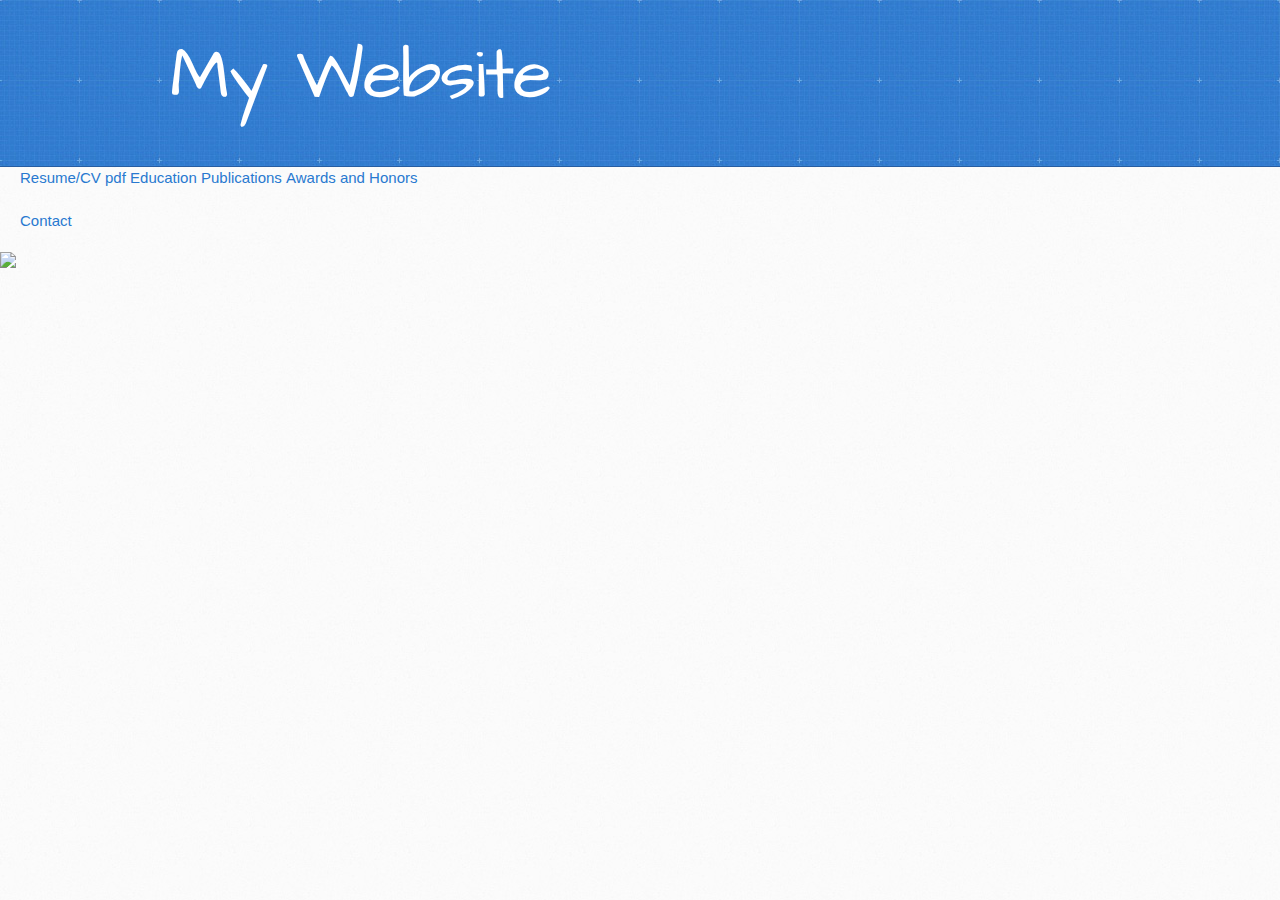
==== index.html @ b8db1ca4 "Update index.html" ====
<!DOCTYPE html>
<html>
  <head>
    <meta charset='utf-8'>
    <meta http-equiv="X-UA-Compatible" content="chrome=1">
    <meta name="viewport" content="width=device-width, initial-scale=0.5, maximum-scale=1">
    <link href='https://fonts.googleapis.com/css?family=Architects+Daughter' rel='stylesheet' type='text/css'>
    <link rel="stylesheet" type="text/css" href="stylesheets/stylesheet.css" media="screen" />
    <link rel="stylesheet" type="text/css" href="stylesheets/pygment_trac.css" media="screen" />
    <link rel="stylesheet" type="text/css" href="stylesheets/print.css" media="print" />
    
    <link rel="stylesheet" href="http://s3.amazonaws.com/codecademy-content/courses/ltp/css/bootstrap.css">
    
    <link href="main.css" rel="stylesheet">


    <!--[if lt IE 9]>
    <script src="//html5shiv.googlecode.com/svn/trunk/html5.js"></script>
    <![endif]-->

    <title>Testing the Title!</title>
  </head>

  <body>
    <header>
      <div class="inner">
        <h1>My Website</h1>
        <h2></h2>
    <!--    <a href="https://github.com/JTC14/Hello-World" class="button"><small>View project on</small>GitHub</a>-->
    </header>
    
  <div class="navbar">
    <div>
      <ul class:"pull-left">
        <li><a href="Curriculum-Vitae.html">Resume/CV pdf</a></li>
        <li><a href="Education.html">Education</a></li>
        <li><a href="Publications.html">Publications</a></li>
        <li><a href="Awards-and-Honors.html">Awards and Honors</a></li>
      </ul>
      <ul class:"pull-right">
        <li><a href="Contact.html">Contact</a></li>
      </ul>
    </div>
  </div>
  
  <div class="Thumbnail">
    <img src="https://cloud.githubusercontent.com/assets/7863430/3307189/6ea584fe-f669-11e3-97fc-d403b44c32fd.jpg">
  </div>
  

  </body>
  

</html>
---- stylesheets/stylesheet.css ----
/* http://meyerweb.com/eric/tools/css/reset/ 
   v2.0 | 20110126
   License: none (public domain)
*/
html, body, div, span, applet, object, iframe,
h1, h2, h3, h4, h5, h6, p, blockquote, pre,
a, abbr, acronym, address, big, cite, code,
del, dfn, em, img, ins, kbd, q, s, samp,
small, strike, strong, sub, sup, tt, var,
b, u, i, center,
dl, dt, dd, ol, ul, li,
fieldset, form, label, legend,
table, caption, tbody, tfoot, thead, tr, th, td,
article, aside, canvas, details, embed, 
figure, figcaption, footer, header, hgroup, 
menu, nav, output, ruby, section, summary,
time, mark, audio, video {
	margin: 0;
	padding: 0;
	border: 0;
	font-size: 100%;
	font: inherit;
	vertical-align: baseline;
}
/* HTML5 display-role reset for older browsers */
article, aside, details, figcaption, figure, 
footer, header, hgroup, menu, nav, section {
	display: block;
}
body {
	line-height: 1;
}
ol, ul {
	list-style: none;
}
blockquote, q {
	quotes: none;
}
blockquote:before, blockquote:after,
q:before, q:after {
	content: '';
	content: none;
}
table {
	border-collapse: collapse;
	border-spacing: 0;
}

/* LAYOUT STYLES */
body {
  font-size: 15px;
  line-height: 1.5; 
  background: #fafafa url(../images/body-bg.jpg) 0 0 repeat;
  font-family: 'Helvetica Neue', Helvetica, Arial, serif;
  font-weight: 400;
  color: #666;
}

a {
  color: #2879d0;
}
a:hover {
  color: #2268b2;
}

header {
  padding-top: 40px;
  padding-bottom: 40px;
  font-family: 'Architects Daughter', 'Helvetica Neue', Helvetica, Arial, serif; 
  background: #2e7bcf url(../images/header-bg.jpg) 0 0 repeat-x;
  border-bottom: solid 1px #275da1;
}

header h1 {
  letter-spacing: -1px;
  font-size: 72px;
  color: #fff;
  line-height: 1;
  margin-bottom: 0.2em;
  width: 540px;
}

header h2 {
  font-size: 26px;
  color: #9ddcff;
  font-weight: normal;
  line-height: 1.3;
  width: 540px;
  letter-spacing: 0;
}

.inner {
  position: relative;
  width: 940px;
  margin: 0 auto;
}

#content-wrapper {
  border-top: solid 1px #fff;
  padding-top: 30px;
}

#main-content {
  width: 690px;
  float: left;
}

#main-content img {
  max-width: 100%;
}

aside#sidebar {
  width: 200px;
  padding-left: 20px;
  min-height: 504px;
  float: right;
  background: transparent url(../images/sidebar-bg.jpg) 0 0 no-repeat;
  font-size: 12px;
  line-height: 1.3;
}

aside#sidebar p.repo-owner,
aside#sidebar p.repo-owner a {
  font-weight: bold;
}

#downloads {
  margin-bottom: 40px;
}

a.button {
  width: 134px;
  height: 58px;
  line-height: 1.2;
  font-size: 23px;
  color: #fff;
  padding-left: 68px;
  padding-top: 22px;
  font-family: 'Architects Daughter', 'Helvetica Neue', Helvetica, Arial, serif; 
}
a.button small {
  display: block;
  font-size: 11px;
}
header a.button {
  position: absolute;
  right: 0;
  top: 0;
  background: transparent url(../images/github-button.png) 0 0 no-repeat;
}
aside a.button {
  width: 138px;
  padding-left: 64px;
  display: block;
  background: transparent url(../images/download-button.png) 0 0 no-repeat;
  margin-bottom: 20px;
  font-size: 21px;
}

code, pre {
  font-family: Monaco, "Bitstream Vera Sans Mono", "Lucida Console", Terminal, monospace;
  color: #222;
  margin-bottom: 30px;
  font-size: 13px;
}

code {
  background-color: #f2f8fc;
  border: solid 1px #dbe7f3;
  padding: 0 3px;
}

pre {
  padding: 20px;
  background: #fff;
  text-shadow: none;
  overflow: auto;
  border: solid 1px #f2f2f2;
}
pre code {
  color: #2879d0;
  background-color: #fff;
  border: none;
  padding: 0;
}

ul, ol, dl {
  margin-bottom: 20px;
}


/* COMMON STYLES */

hr {
  height: 1px;
  line-height: 1px;
  margin-top: 1em;
  padding-bottom: 1em;
  border: none;
  background: transparent url('../images/hr.png') 0 0 no-repeat;
}

table {
  width: 100%;
  border: 1px solid #ebebeb;
}

th {
  font-weight: 500;
}

td {
  border: 1px solid #ebebeb;
  text-align: center; 
  font-weight: 300;
}

form {
  background: #f2f2f2;
  padding: 20px;
  
}


/* GENERAL ELEMENT TYPE STYLES */

#main-content h1 {
  font-family: 'Architects Daughter', 'Helvetica Neue', Helvetica, Arial, serif; 
  font-size: 2.8em;
  letter-spacing: -1px;
  color: #474747;
} 

#main-content h1:before {
  content: "/";
  color: #9ddcff;
  padding-right: 0.3em;
  margin-left: -0.9em;
}

#main-content h2 {
  font-family: 'Architects Daughter', 'Helvetica Neue', Helvetica, Arial, serif; 
  font-size: 22px;
  font-weight: bold;
  margin-bottom: 8px;
  color: #474747;
} 
#main-content h2:before {
  content: "//";
  color: #9ddcff;
  padding-right: 0.3em;
  margin-left: -1.5em;
}

#main-content h3 {
  font-family: 'Architects Daughter', 'Helvetica Neue', Helvetica, Arial, serif; 
  font-size: 18px;
  font-weight: bold;
  margin-top: 24px;
  margin-bottom: 8px;
  color: #474747;
} 
 
#main-content h3:before {
  content: "///";
  color: #9ddcff;
  padding-right: 0.3em;
  margin-left: -2em;
}

#main-content h4 {
  font-family: 'Architects Daughter', 'Helvetica Neue', Helvetica, Arial, serif; 
  font-size: 15px;
  font-weight: bold;
  color: #474747;
} 

h4:before {
  content: "////";
  color: #9ddcff;
  padding-right: 0.3em;
  margin-left: -2.8em;
}

#main-content h5 {
  font-family: 'Architects Daughter', 'Helvetica Neue', Helvetica, Arial, serif; 
  font-size: 14px;
  color: #474747;
} 
h5:before {
  content: "/////";
  color: #9ddcff;
  padding-right: 0.3em;
  margin-left: -3.2em;
}

#main-content h6 {
  font-family: 'Architects Daughter', 'Helvetica Neue', Helvetica, Arial, serif; 
  font-size: .8em;
  color: #474747;
} 
h6:before {
  content: "//////";
  color: #9ddcff;
  padding-right: 0.3em;
  margin-left: -3.7em;
}

p {
  margin-bottom: 20px;
}
 
a {
  text-decoration: none;
}

p a {
  font-weight: 400;
}

blockquote {
  font-size: 1.6em;
  border-left: 10px solid #e9e9e9;
  margin-bottom: 20px;
  padding: 0 0 0 30px;
}

ul {
  list-style: disc inside;
  padding-left: 20px;
}

ol {
  list-style: decimal inside;
  padding-left: 3px;
}

dl dd {
  font-style: italic;
  font-weight: 100;
}

footer {
  background: transparent url('../images/hr.png') 0 0 no-repeat;
  margin-top: 40px;
  padding-top: 20px;
  padding-bottom: 30px;
  font-size: 13px;
  color: #aaa;
}

footer a {
  color: #666;
}
footer a:hover {
  color: #444;
}

/* MISC */
.clearfix:after {
  clear: both;
  content: '.';
  display: block;
  visibility: hidden;
  height: 0;
}

.clearfix {display: inline-block;}
* html .clearfix {height: 1%;}
.clearfix {display: block;}

/* #Media Queries
================================================== */

/* Smaller than standard 960 (devices and browsers) */
@media only screen and (max-width: 959px) {}

/* Tablet Portrait size to standard 960 (devices and browsers) */
@media only screen and (min-width: 768px) and (max-width: 959px) {
  .inner {
    width: 740px;
  }
  header h1, header h2 {
    width: 340px;
  }
  header h1 {
    font-size: 60px;
  }
  header h2 {
    font-size: 30px;
  }
  #main-content {
    width: 490px;
  }
  #main-content h1:before,
  #main-content h2:before,
  #main-content h3:before,
  #main-content h4:before,
  #main-content h5:before,
  #main-content h6:before {
    content: none;
    padding-right: 0;
    margin-left: 0;
  }
}

/* All Mobile Sizes (devices and browser) */
@media only screen and (max-width: 767px) {
  .inner {
    width: 93%;
  }
  header {
    padding: 20px 0;
  }
  header .inner {
    position: relative;
  }
  header h1, header h2 {
    width: 100%;
  }
  header h1 {
    font-size: 48px;
  }
  header h2 {
    font-size: 24px;
  }
  header a.button {
    background-image: none;
    width: auto;
    height: auto;
    display: inline-block;
    margin-top: 15px;
    padding: 5px 10px;
    position: relative;
    text-align: center;
    font-size: 13px;
    line-height: 1;
    background-color: #9ddcff;
    color: #2879d0;
    -moz-border-radius: 5px;
    -webkit-border-radius: 5px;                     
    border-radius: 5px;    
  }
  header a.button small {
    font-size: 13px;
    display: inline;
  }
  #main-content,
  aside#sidebar {
    float: none;
    width: 100% ! important;
  }
  aside#sidebar {
    background-image: none;
    margin-top: 20px;
    border-top: solid 1px #ddd;
    padding: 20px 0;
    min-height: 0;
  }
  aside#sidebar a.button {
    display: none;
  }
  #main-content h1:before,
  #main-content h2:before,
  #main-content h3:before,
  #main-content h4:before,
  #main-content h5:before,
  #main-content h6:before {
    content: none;
    padding-right: 0;
    margin-left: 0;
  }
}

/* Mobile Landscape Size to Tablet Portrait (devices and browsers) */
@media only screen and (min-width: 480px) and (max-width: 767px) {}

/* Mobile Portrait Size to Mobile Landscape Size (devices and browsers) */
@media only screen and (max-width: 479px) {}
---- stylesheets/pygment_trac.css ----
.highlight  { background: #ffffff; }
.highlight .c { color: #999988; font-style: italic } /* Comment */
.highlight .err { color: #a61717; background-color: #e3d2d2 } /* Error */
.highlight .k { font-weight: bold } /* Keyword */
.highlight .o { font-weight: bold } /* Operator */
.highlight .cm { color: #999988; font-style: italic } /* Comment.Multiline */
.highlight .cp { color: #999999; font-weight: bold } /* Comment.Preproc */
.highlight .c1 { color: #999988; font-style: italic } /* Comment.Single */
.highlight .cs { color: #999999; font-weight: bold; font-style: italic } /* Comment.Special */
.highlight .gd { color: #000000; background-color: #ffdddd } /* Generic.Deleted */
.highlight .gd .x { color: #000000; background-color: #ffaaaa } /* Generic.Deleted.Specific */
.highlight .ge { font-style: italic } /* Generic.Emph */
.highlight .gr { color: #aa0000 } /* Generic.Error */
.highlight .gh { color: #999999 } /* Generic.Heading */
.highlight .gi { color: #000000; background-color: #ddffdd } /* Generic.Inserted */
.highlight .gi .x { color: #000000; background-color: #aaffaa } /* Generic.Inserted.Specific */
.highlight .go { color: #888888 } /* Generic.Output */
.highlight .gp { color: #555555 } /* Generic.Prompt */
.highlight .gs { font-weight: bold } /* Generic.Strong */
.highlight .gu { color: #800080; font-weight: bold; } /* Generic.Subheading */
.highlight .gt { color: #aa0000 } /* Generic.Traceback */
.highlight .kc { font-weight: bold } /* Keyword.Constant */
.highlight .kd { font-weight: bold } /* Keyword.Declaration */
.highlight .kn { font-weight: bold } /* Keyword.Namespace */
.highlight .kp { font-weight: bold } /* Keyword.Pseudo */
.highlight .kr { font-weight: bold } /* Keyword.Reserved */
.highlight .kt { color: #445588; font-weight: bold } /* Keyword.Type */
.highlight .m { color: #009999 } /* Literal.Number */
.highlight .s { color: #d14 } /* Literal.String */
.highlight .na { color: #008080 } /* Name.Attribute */
.highlight .nb { color: #0086B3 } /* Name.Builtin */
.highlight .nc { color: #445588; font-weight: bold } /* Name.Class */
.highlight .no { color: #008080 } /* Name.Constant */
.highlight .ni { color: #800080 } /* Name.Entity */
.highlight .ne { color: #990000; font-weight: bold } /* Name.Exception */
.highlight .nf { color: #990000; font-weight: bold } /* Name.Function */
.highlight .nn { color: #555555 } /* Name.Namespace */
.highlight .nt { color: #000080 } /* Name.Tag */
.highlight .nv { color: #008080 } /* Name.Variable */
.highlight .ow { font-weight: bold } /* Operator.Word */
.highlight .w { color: #bbbbbb } /* Text.Whitespace */
.highlight .mf { color: #009999 } /* Literal.Number.Float */
.highlight .mh { color: #009999 } /* Literal.Number.Hex */
.highlight .mi { color: #009999 } /* Literal.Number.Integer */
.highlight .mo { color: #009999 } /* Literal.Number.Oct */
.highlight .sb { color: #d14 } /* Literal.String.Backtick */
.highlight .sc { color: #d14 } /* Literal.String.Char */
.highlight .sd { color: #d14 } /* Literal.String.Doc */
.highlight .s2 { color: #d14 } /* Literal.String.Double */
.highlight .se { color: #d14 } /* Literal.String.Escape */
.highlight .sh { color: #d14 } /* Literal.String.Heredoc */
.highlight .si { color: #d14 } /* Literal.String.Interpol */
.highlight .sx { color: #d14 } /* Literal.String.Other */
.highlight .sr { color: #009926 } /* Literal.String.Regex */
.highlight .s1 { color: #d14 } /* Literal.String.Single */
.highlight .ss { color: #990073 } /* Literal.String.Symbol */
.highlight .bp { color: #999999 } /* Name.Builtin.Pseudo */
.highlight .vc { color: #008080 } /* Name.Variable.Class */
.highlight .vg { color: #008080 } /* Name.Variable.Global */
.highlight .vi { color: #008080 } /* Name.Variable.Instance */
.highlight .il { color: #009999 } /* Literal.Number.Integer.Long */

.type-csharp .highlight .k { color: #0000FF }
.type-csharp .highlight .kt { color: #0000FF }
.type-csharp .highlight .nf { color: #000000; font-weight: normal }
.type-csharp .highlight .nc { color: #2B91AF }
.type-csharp .highlight .nn { color: #000000 }
.type-csharp .highlight .s { color: #A31515 }
.type-csharp .highlight .sc { color: #A31515 }
---- stylesheets/print.css ----
html, body, div, span, applet, object, iframe,
h1, h2, h3, h4, h5, h6, p, blockquote, pre,
a, abbr, acronym, address, big, cite, code,
del, dfn, em, img, ins, kbd, q, s, samp,
small, strike, strong, sub, sup, tt, var,
b, u, i, center,
dl, dt, dd, ol, ul, li,
fieldset, form, label, legend,
table, caption, tbody, tfoot, thead, tr, th, td,
article, aside, canvas, details, embed, 
figure, figcaption, footer, header, hgroup, 
menu, nav, output, ruby, section, summary,
time, mark, audio, video {
  margin: 0;
  padding: 0;
  border: 0;
  font-size: 100%;
  font: inherit;
  vertical-align: baseline;
}
/* HTML5 display-role reset for older browsers */
article, aside, details, figcaption, figure, 
footer, header, hgroup, menu, nav, section {
  display: block;
}
body {
  line-height: 1;
}
ol, ul {
  list-style: none;
}
blockquote, q {
  quotes: none;
}
blockquote:before, blockquote:after,
q:before, q:after {
  content: '';
  content: none;
}
table {
  border-collapse: collapse;
  border-spacing: 0;
}
body {
  font-size: 13px;
  line-height: 1.5; 
  font-family: 'Helvetica Neue', Helvetica, Arial, serif;
  color: #000;
}

a {
  color: #d5000d;
  font-weight: bold;
}

header {
  padding-top: 35px;
  padding-bottom: 10px;
}

header h1 {
  font-weight: bold;
  letter-spacing: -1px;
  font-size: 48px;
  color: #303030;
  line-height: 1.2;
}

header h2 {
  letter-spacing: -1px;
  font-size: 24px;
  color: #aaa;
  font-weight: normal;
  line-height: 1.3;
}
#downloads {
  display: none;
}
#main_content {
  padding-top: 20px;
}

code, pre {
  font-family: Monaco, "Bitstream Vera Sans Mono", "Lucida Console", Terminal;
  color: #222;
  margin-bottom: 30px;
  font-size: 12px;
}

code {
  padding: 0 3px;
}

pre {
  border: solid 1px #ddd;
  padding: 20px;
  overflow: auto;
}
pre code {
  padding: 0;
}

ul, ol, dl {
  margin-bottom: 20px;
}


/* COMMON STYLES */

table {
  width: 100%;
  border: 1px solid #ebebeb;
}

th {
  font-weight: 500;
}

td {
  border: 1px solid #ebebeb;
  text-align: center; 
  font-weight: 300;
}

form {
  background: #f2f2f2;
  padding: 20px;
  
}


/* GENERAL ELEMENT TYPE STYLES */

h1 {
  font-size: 2.8em;
} 

h2 {
  font-size: 22px;
  font-weight: bold;
  color: #303030;
  margin-bottom: 8px;
} 

h3 {
  color: #d5000d;
  font-size: 18px;
  font-weight: bold;
  margin-bottom: 8px;
} 
 
h4 {
  font-size: 16px;
  color: #303030;
  font-weight: bold;
} 

h5 {
  font-size: 1em;
  color: #303030;
} 

h6 {
  font-size: .8em;
  color: #303030;
} 

p {
  font-weight: 300;
  margin-bottom: 20px;
}
 
a {
  text-decoration: none;
}

p a {
  font-weight: 400;
}

blockquote {
  font-size: 1.6em;
  border-left: 10px solid #e9e9e9;
  margin-bottom: 20px;
  padding: 0 0 0 30px;
}

ul li {
  list-style: disc inside;
  padding-left: 20px;
}

ol li {
  list-style: decimal inside;
  padding-left: 3px;
}

dl dd {
  font-style: italic;
  font-weight: 100;
}

footer {
  margin-top: 40px;
  padding-top: 20px;
  padding-bottom: 30px;
  font-size: 13px;
  color: #aaa;
}

footer a {
  color: #666;
}

/* MISC */
.clearfix:after {
  clear: both;
  content: '.';
  display: block;
  visibility: hidden;
  height: 0;
}

.clearfix {display: inline-block;}
* html .clearfix {height: 1%;}
.clearfix {display: block;}
---- main.css ----
.content-wrapper a {
      color:#5a5a5a;
      font-size:24px;
      }

.navbar li {
      display:inline;
}
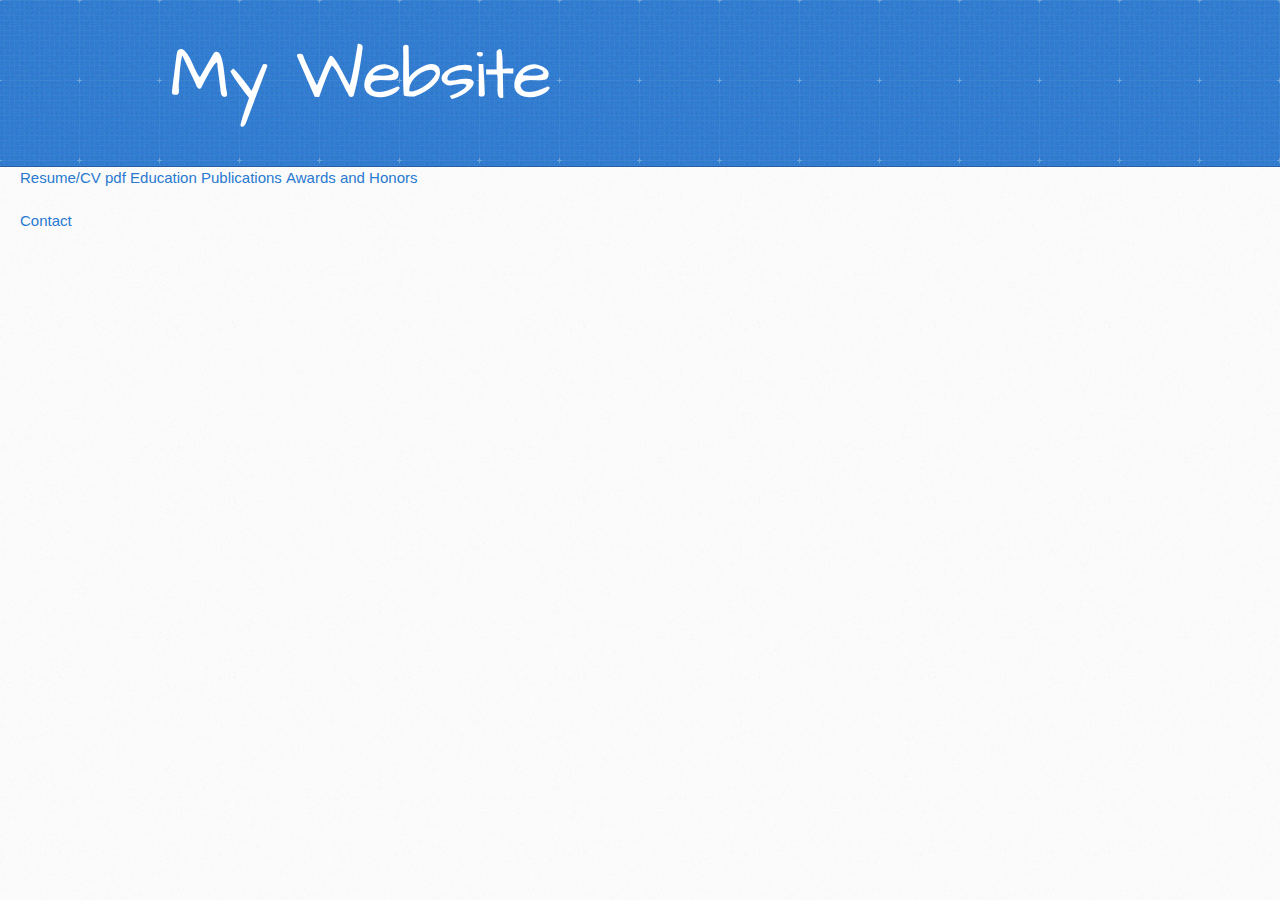
==== commit 0bd55832: "Update index.html" ====
--- a/index.html
+++ b/index.html
@@ -44,7 +44,7 @@
   </div>
   
   <div class="Thumbnail">
-    <img src="https://cloud.githubusercontent.com/assets/7863430/3307189/6ea584fe-f669-11e3-97fc-d403b44c32fd.jpg">
+    <!--<img src="https://cloud.githubusercontent.com/assets/7863430/3307189/6ea584fe-f669-11e3-97fc-d403b44c32fd.jpg">-->
   </div>
   
 
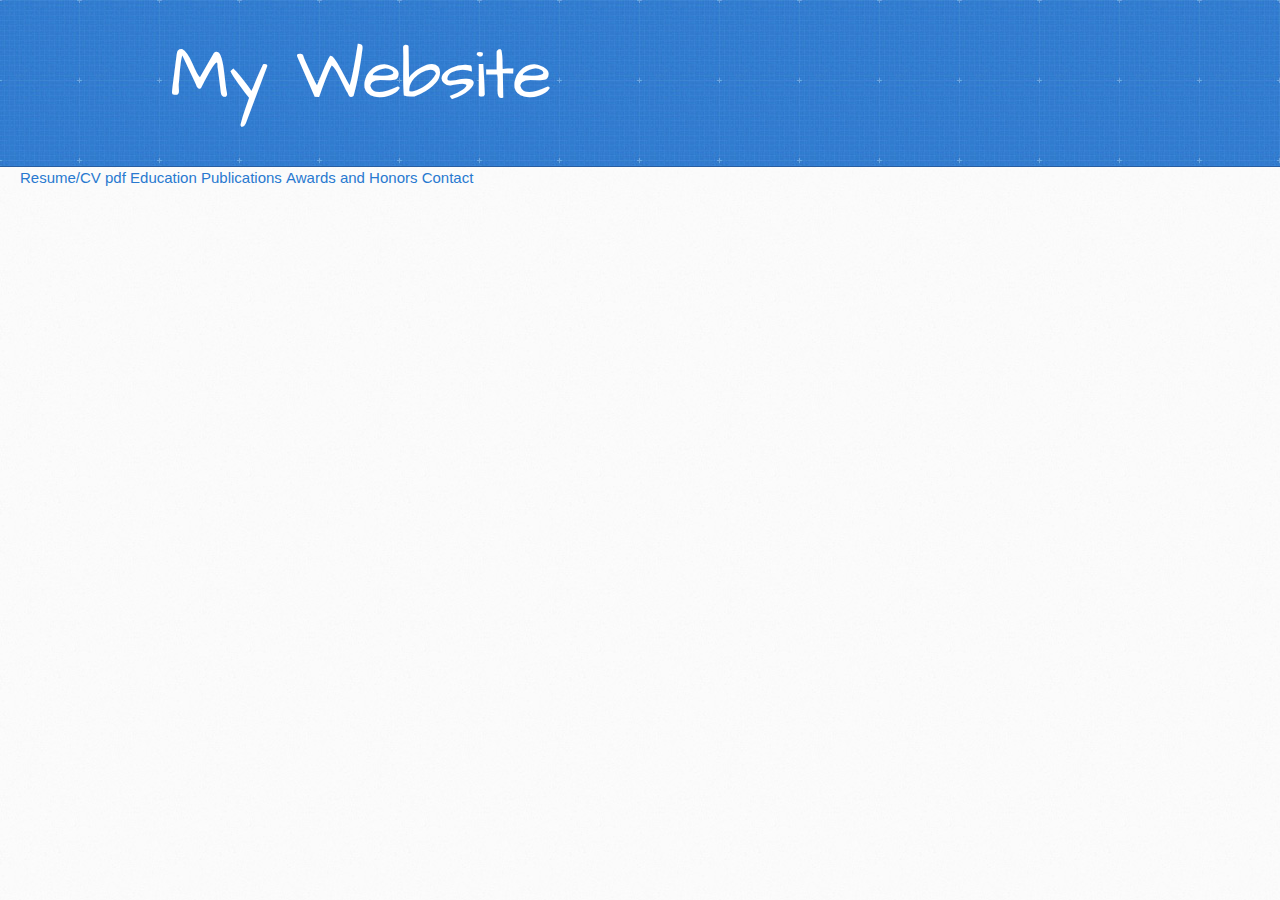
==== commit 65e0d026: "Update index.html" ====
--- a/index.html
+++ b/index.html
@@ -36,17 +36,18 @@
         <li><a href="Education.html">Education</a></li>
         <li><a href="Publications.html">Publications</a></li>
         <li><a href="Awards-and-Honors.html">Awards and Honors</a></li>
-      </ul>
-      <ul class:"pull-right">
         <li><a href="Contact.html">Contact</a></li>
       </ul>
     </div>
   </div>
   
-  <div class="Thumbnail">
-    <!--<img src="https://cloud.githubusercontent.com/assets/7863430/3307189/6ea584fe-f669-11e3-97fc-d403b44c32fd.jpg">-->
-  </div>
+ <!--  <div class="Thumbnail">
+   <img src="https://cloud.githubusercontent.com/assets/7863430/3307189/6ea584fe-f669-11e3-97fc-d403b44c32fd.jpg">
+  </div> -->
   
+<!--  <div>
+    <video src="https://www.dropbox.com/s/gx3byfk01g5iu5k/MVI_0362_rot_dk.mov"></video>
+  </div> -->
 
   </body>
   
--- a/main.css
+++ b/main.css
@@ -4,5 +4,53 @@
       }
 
 .navbar li {
-      display:inline;
+      display: inline;
 }
+
+.bachsci li {
+      display: inline;
+}
+
+.phd {
+      padding-left:10px;
+      padding-right:10px;
+      padding-top:20px;
+      padding-bottom:40px;
+}
+
+.Mdeu {
+      padding-left:10px;
+      padding-right:10px;
+      padding-top:20px;
+      padding-bottom:40px;
+}
+
+.mastsci {
+      padding-left:10px;
+      padding-right:10px;
+      padding-top:20px;
+      padding-bottom:40px;
+}
+
+.bachsci {
+      padding-left:10px;
+      padding-right:10px;
+      padding-top:20px;
+      padding-bottom:40px;
+}
+
+.text {
+      padding-left:10px;
+      padding-top:20px;
+      padding-bottom:30px;
+}
+
+.left
+{
+  float: left;
+}
+
+.right
+{
+  float: right;
+}
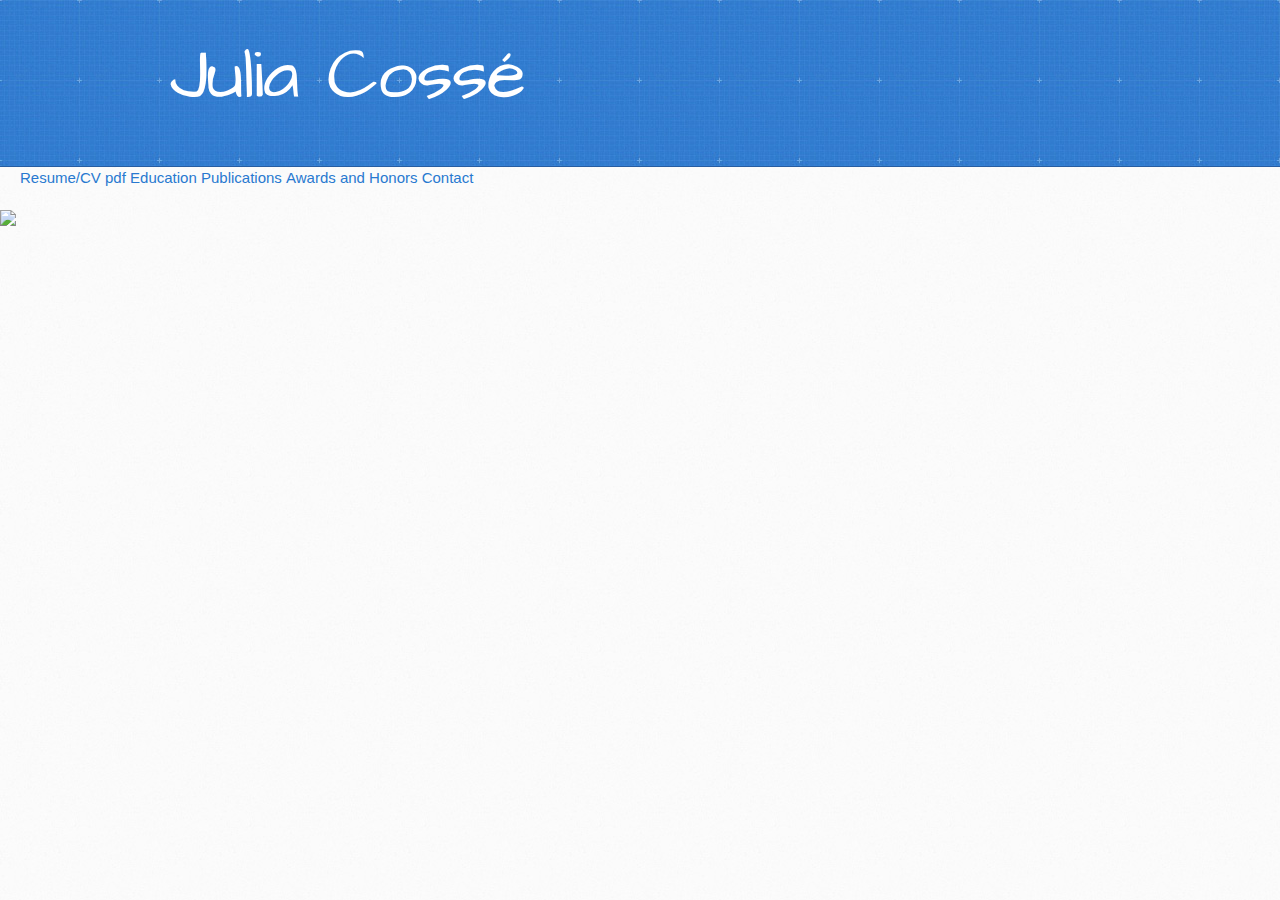
==== commit 2bbcfd96: "Update index.html" ====
--- a/index.html
+++ b/index.html
@@ -18,13 +18,13 @@
     <script src="//html5shiv.googlecode.com/svn/trunk/html5.js"></script>
     <![endif]-->
 
-    <title>Testing the Title!</title>
+    <title>Julia Cossé</title>
   </head>
 
   <body>
     <header>
       <div class="inner">
-        <h1>My Website</h1>
+        <h1>Julia Cossé</h1>
         <h2></h2>
     <!--    <a href="https://github.com/JTC14/Hello-World" class="button"><small>View project on</small>GitHub</a>-->
     </header>
@@ -41,9 +41,9 @@
     </div>
   </div>
   
- <!--  <div class="Thumbnail">
+ <div class="Thumbnail">
    <img src="https://cloud.githubusercontent.com/assets/7863430/3307189/6ea584fe-f669-11e3-97fc-d403b44c32fd.jpg">
-  </div> -->
+  </div> <!--   -->
   
 <!--  <div>
     <video src="https://www.dropbox.com/s/gx3byfk01g5iu5k/MVI_0362_rot_dk.mov"></video>
--- a/main.css
+++ b/main.css
@@ -45,12 +45,24 @@
       padding-bottom:30px;
 }
 
-.left
-{
+.left {
   float: left;
 }
 
-.right
-{
+.right{
   float: right;
 }
+
+
+.subsect {
+      font-size:20px;
+      padding-bottom:30px;
+}
+
+.sect {
+      padding-bottom:40px;
+      padding-top:20px;
+      padding-left:10px;
+      padding-right:10px;
+}
+
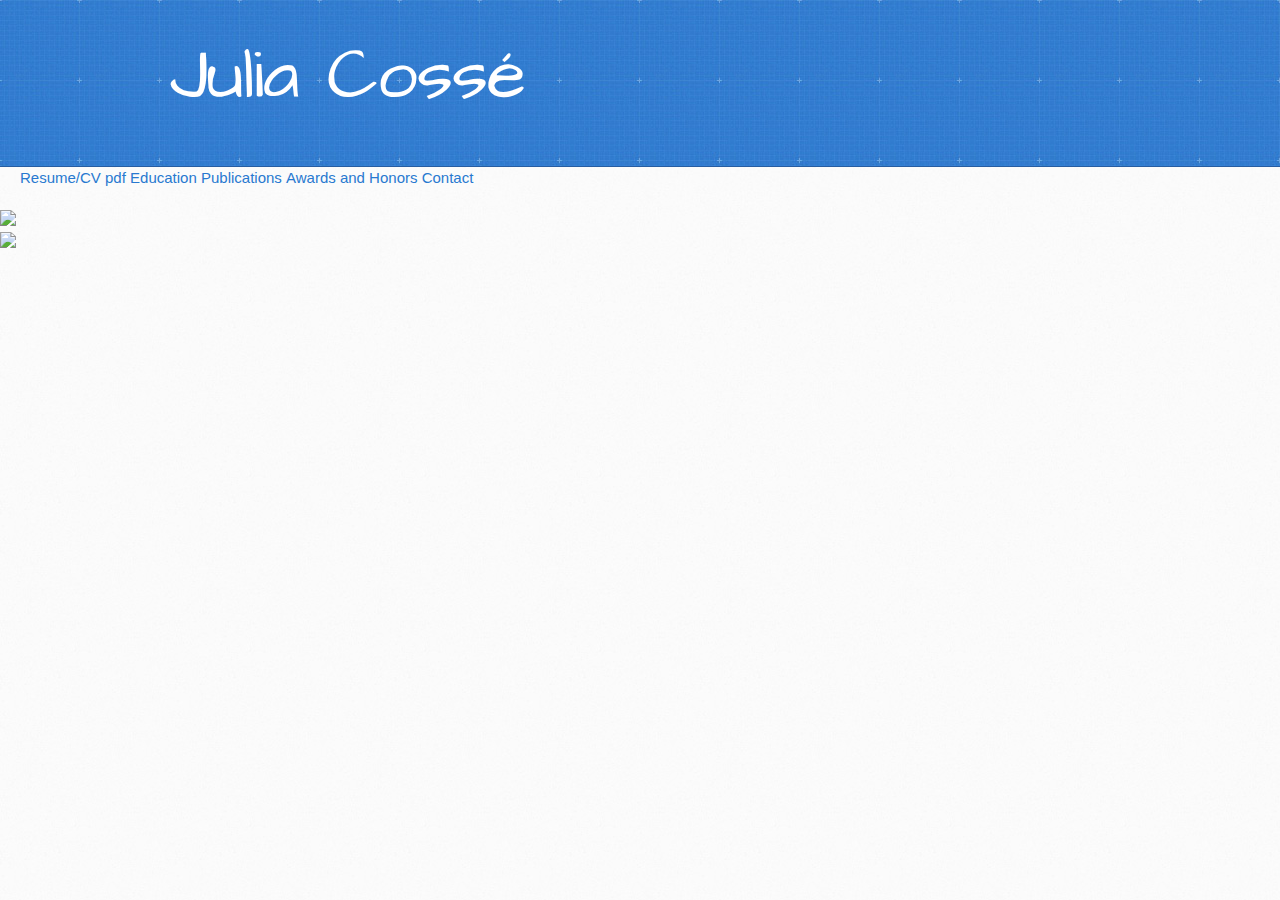
==== commit a1117aa9: "Update index.html" ====
--- a/index.html
+++ b/index.html
@@ -44,6 +44,9 @@
  <div class="Thumbnail">
    <img src="https://cloud.githubusercontent.com/assets/7863430/3307189/6ea584fe-f669-11e3-97fc-d403b44c32fd.jpg">
   </div> <!--   -->
+  <div class="Thumbnail">
+    <img src="https://cloud.githubusercontent.com/assets/7863430/3345079/95466f46-f8b3-11e3-8e60-420f41d3609a.gif">
+  </div>
   
 <!--  <div>
     <video src="https://www.dropbox.com/s/gx3byfk01g5iu5k/MVI_0362_rot_dk.mov"></video>
